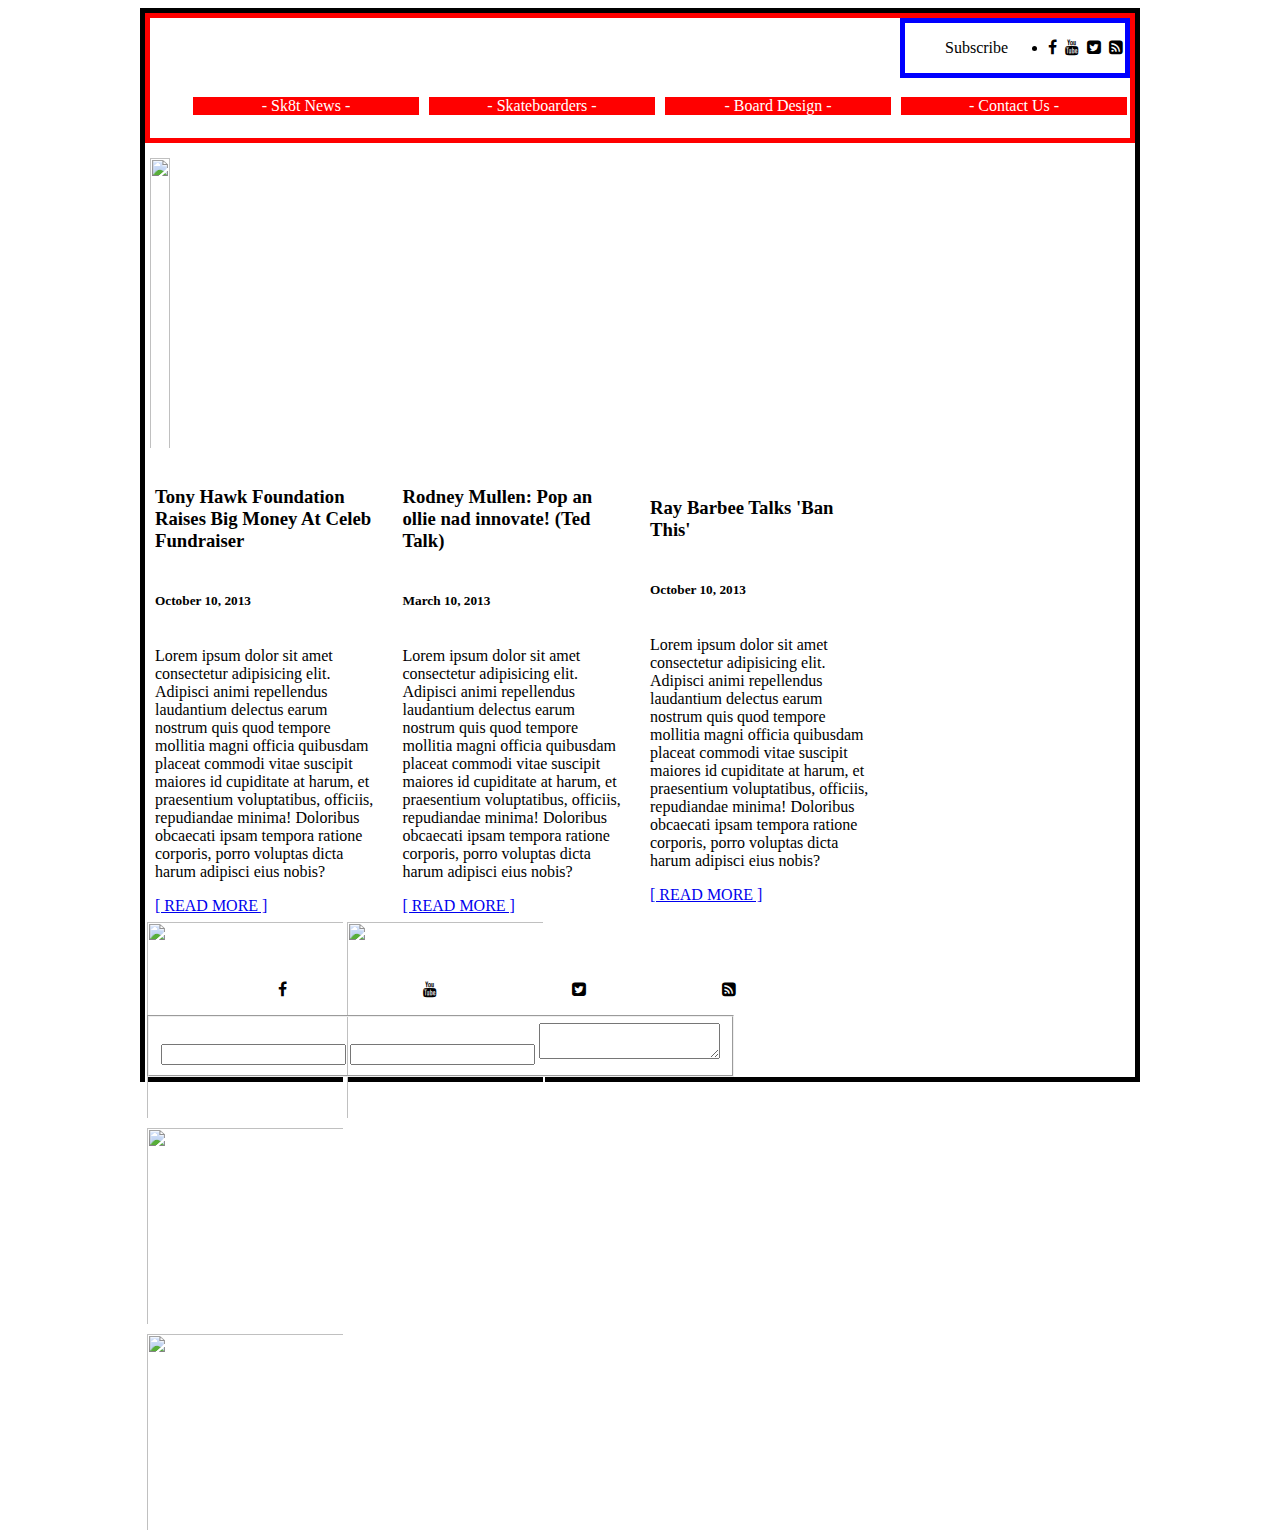
==== index-2.html @ 90a440b1 "pretty much started over." ====
<!DOCTYPE html>
<html lang="en">
  <head>
    <meta charset="UTF-8" />
    <meta name="viewport" content="width=device-width, initial-scale=1.0" />
    <meta http-equiv="X-UA-Compatible" content="ie=edge" />
    <link rel="stylesheet" href="style-2.css" />
    <link
      rel="stylesheet"
      href="https://stackpath.bootstrapcdn.com/font-awesome/4.7.0/css/font-awesome.min.css"
    />
    <title>Sk8 Site</title>
  </head>
  <body>
    <article class="wrapper">
      <section class="header">
        <div class="header-wrapper">
          <div class="cta">
            <ul>
              <li class="subscribe">Subscribe</li>
            </ul>
            <ul>
              <li></li>
            </ul>
          </div>
          <div class="menu-social">
            <ul>
              <li>
                <i class="fa fa-facebook-f"></i>
              </li>

              <li>
                <i class="fa fa-youtube"></i>
              </li>

              <li>
                <i class="fa fa-twitter-square"></i>
              </li>

              <li>
                <i class="fa fa-rss-square"></i>
              </li>
            </ul>
          </div>
        </div>
        <div class="menu">
          <ul id="menu">
            <li>- Sk8t News -</li>
            <li>- Skateboarders -</li>
            <li>- Board Design -</li>
            <li>- Contact Us -</li>
          </ul>
        </div>
      </section>

      <section class="jumbotron">
        <img src="./assets/top-image.png" />
      </section>
      <section class="callouts">
        <div class="callout-1">
          <h3>Tony Hawk Foundation Raises Big Money At Celeb Fundraiser</h3>
          <h5>October 10, 2013</h5>
          <p>
            Lorem ipsum dolor sit amet consectetur adipisicing elit. Adipisci
            animi repellendus laudantium delectus earum nostrum quis quod
            tempore mollitia magni officia quibusdam placeat commodi vitae
            suscipit maiores id cupiditate at harum, et praesentium
            voluptatibus, officiis, repudiandae minima! Doloribus obcaecati
            ipsam tempora ratione corporis, porro voluptas dicta harum adipisci
            eius nobis?
          </p>
          <a href="#"><footer>[ READ MORE ]</footer></a>
        </div>
        <div class="callout-2">
          <h3>Rodney Mullen: Pop an ollie nad innovate! (Ted Talk)</h3>
          <h5>March 10, 2013</h5>
          <p>
            Lorem ipsum dolor sit amet consectetur adipisicing elit. Adipisci
            animi repellendus laudantium delectus earum nostrum quis quod
            tempore mollitia magni officia quibusdam placeat commodi vitae
            suscipit maiores id cupiditate at harum, et praesentium
            voluptatibus, officiis, repudiandae minima! Doloribus obcaecati
            ipsam tempora ratione corporis, porro voluptas dicta harum adipisci
            eius nobis?
          </p>
          <a href="#"><footer>[ READ MORE ]</footer></a>
        </div>
        <div class="callout-3">
          <h3>Ray Barbee Talks 'Ban This'</h3>

          <h5>October 10, 2013</h5>

          <p>
            Lorem ipsum dolor sit amet consectetur adipisicing elit. Adipisci
            animi repellendus laudantium delectus earum nostrum quis quod
            tempore mollitia magni officia quibusdam placeat commodi vitae
            suscipit maiores id cupiditate at harum, et praesentium
            voluptatibus, officiis, repudiandae minima! Doloribus obcaecati
            ipsam tempora ratione corporis, porro voluptas dicta harum adipisci
            eius nobis?
          </p>
          <a href="#"><footer>[ READ MORE ]</footer></a>
        </div>
      </section>

      <section class="gallery">
        <div class="column-1">
          <div id="lance-mountain">
            <img src="./assets/sk8er-4.png" />
          </div>
          <div id="rodney-mullen">
            <img src="./assets/sk8er-3.png" />
          </div>
          <div id="steve-caballero">
            <img src="./assets/sk8er-1.png" />
          </div>
        </div>
        <div class="column-2">
          <div id="tommy-guerrero">
            <img src="./assets/sk8er-2.png" />
          </div>
        </div>
      </section>

      <section class="board-gallery">
        <div id="panda-board"></div>
        <div id="monkey-board"></div>
        <div id="message-board"></div>
        <div id="good-mood-board"></div>
        <div id="hungover-board"></div>
        <div id="shecks-board"></div>
        <div id="jesus-fernandez-board"></div>
        <div id="rob-dyrdek-board"></div>
        <div id="elephant-board"></div>
        <div id="green-skull-board"></div>
      </section>

      <section class="bottom-container">
        <div class="contact-details">
          <h4></h4>

          <p></p>
          <div class="menu-social">
            <ul>
              <li>
                <i class="fa fa-facebook-f"></i>
              </li>

              <li>
                <i class="fa fa-youtube"></i>
              </li>

              <li>
                <i class="fa fa-twitter-square"></i>
              </li>

              <li>
                <i class="fa fa-rss-square"></i>
              </li>
            </ul>
          </div>
        </div>

        <div class="contact-form">
          <form>
            <fieldset>
              <label></label>
              <input />

              <label></label>
              <input />

              <label></label>
              <textarea></textarea>
            </fieldset>
          </form>
        </div>
      </section>
    </article>
  </body>
</html>
---- style-2.css ----
html {
  box-sizing: border-box;
  width: 100%;
}

*,
*::after,
*::before {
  box-sizing: inherit;
}

body {
  background-image: url("./assets/bg.jpg");
  background-size: cover;
}

.wrapper {
  display: flex;
  margin-left: auto;
  margin-right: auto;
  width: 1000px;
  height: 100%;
  border: 5px black solid;
  flex-wrap: wrap;
}

.jumbotron img {
  border: 5px white solid;
  height: 300px;
  width: 100%;
}

.header {
  display: grid;
  grid-template-rows: repeat(2, 1fr);
  border: 5px red solid;
  margin-bottom: 10px;
  width: 100%;
}

.menu-social ul {
  justify-items: right;
  display: grid;
  grid-template-columns: repeat(4, 0.5fr);
  list-style: none;
  gap: 8px;
  padding: 0;
}

.header-wrapper {
  display: grid;
  grid-template-columns: repeat(2, 0.2fr);
  justify-items: baseline;
  border: 5px blue solid;
  margin-left: 750px;
}

.cta {
  display: flex;
  flex-direction: row;
  justify-content: flex-end;
}

.subscribe {
  list-style: none;
}

.cta ul {
  justify-content: flex-end;
  grid-template-columns: repeat(2, 1fr);
}

.menu {
  display: block;
  color: white;
  border: 3px white solid;
}

.menu ul {
  display: grid;
  grid-template-columns: repeat(4, 1fr);
  list-style: none;
  gap: 10px;
  padding: none;
}

.menu li {
  text-align: center;
  background: red;
}

.callouts {
  display: grid;
  grid-template-columns: repeat(4, 1fr);
}

.callouts div {
  display: flex;
  flex-direction: column;
  justify-content: center;
  background: white;
  margin: 5px;
  padding-left: 5px;
  padding-right: 5px;
}

.gallery {
  display: grid;
  grid-template-columns: repeat(2, 1fr);
  grid-template-rows: repeat(2, 20px);
}

.gallery img {
  border: 2px white solid;
  width: 200px;
  height: 200px;
}
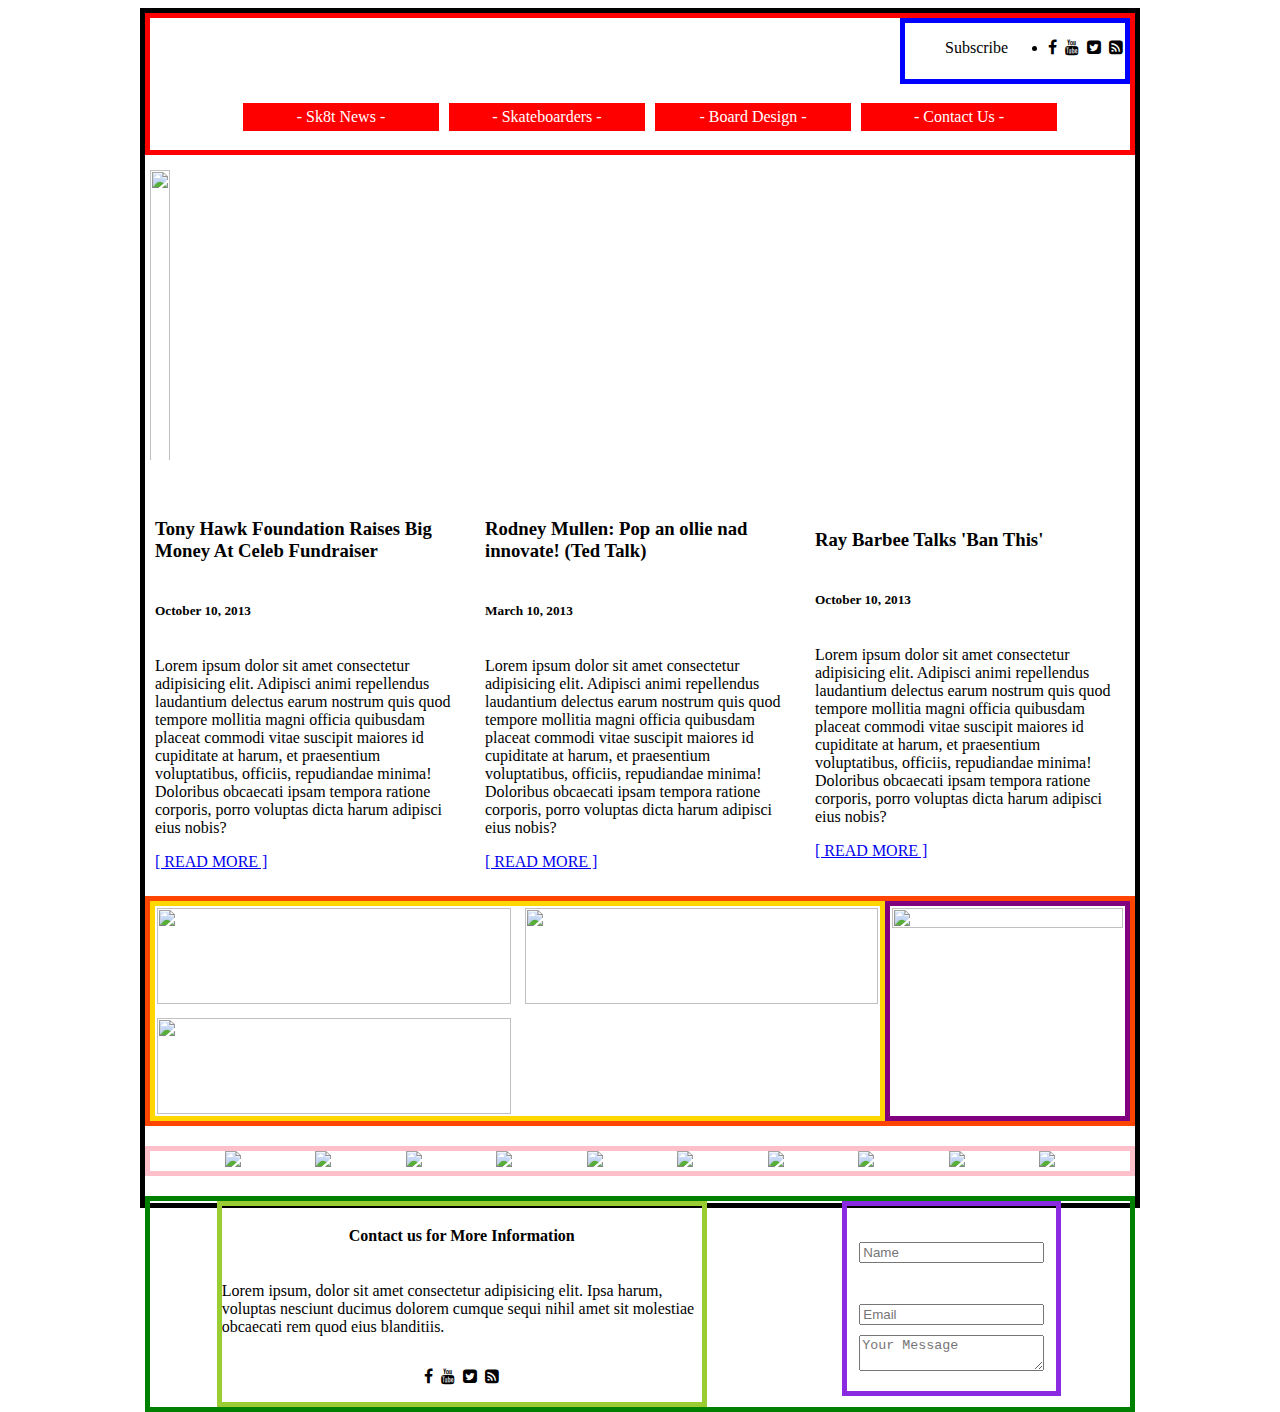
==== commit 4c5319d6: "Added main content in for layout" ====
--- a/index-2.html
+++ b/index-2.html
@@ -104,42 +104,75 @@
       </section>
 
       <section class="gallery">
-        <div class="column-1">
-          <div id="lance-mountain">
+        <ul class="column-1">
+          <li id="lance-mountain">
             <img src="./assets/sk8er-4.png" />
-          </div>
-          <div id="rodney-mullen">
+          </li>
+          <li id="rodney-mullen">
             <img src="./assets/sk8er-3.png" />
-          </div>
-          <div id="steve-caballero">
+          </li>
+          <li id="steve-caballero">
             <img src="./assets/sk8er-1.png" />
-          </div>
-        </div>
-        <div class="column-2">
-          <div id="tommy-guerrero">
+          </li>
+        </ul>
+        <ul class="column-2">
+          <li id="tommy-guerrero">
             <img src="./assets/sk8er-2.png" />
-          </div>
-        </div>
+          </li>
+        </ul>
       </section>
 
       <section class="board-gallery">
-        <div id="panda-board"></div>
-        <div id="monkey-board"></div>
-        <div id="message-board"></div>
-        <div id="good-mood-board"></div>
-        <div id="hungover-board"></div>
-        <div id="shecks-board"></div>
-        <div id="jesus-fernandez-board"></div>
-        <div id="rob-dyrdek-board"></div>
-        <div id="elephant-board"></div>
-        <div id="green-skull-board"></div>
+        <div id="panda-board">
+          <img src="./assets/sk8-3.png" />
+        </div>
+
+        <div id="monkey-board">
+          <img src="./assets/sk8-4.png" />
+        </div>
+
+        <div id="message-board">
+          <img src="./assets/sk8-5.png" />
+        </div>
+
+        <div id="good-mood-board">
+          <img src="./assets/sk8-6.png" />
+        </div>
+
+        <div id="hungover-board">
+          <img src="./assets/sk8-7.png" />
+        </div>
+
+        <div id="shecks-board">
+          <img src="./assets/sk8-8.png" />
+        </div>
+
+        <div id="jesus-fernandez-board">
+          <img src="./assets/sk8-9.png" />
+        </div>
+
+        <div id="rob-dyrdek-board">
+          <img src="./assets/sk8-10.png" />
+        </div>
+
+        <div id="elephant-board">
+          <img src="./assets/sk8-2.png" />
+        </div>
+
+        <div id="green-skull-board">
+          <img src="./assets/sk8-1.png" />
+        </div>
       </section>
 
       <section class="bottom-container">
         <div class="contact-details">
-          <h4></h4>
-
-          <p></p>
+          <h4>Contact us for More Information</h4>
+
+          <p>
+            Lorem ipsum, dolor sit amet consectetur adipisicing elit. Ipsa
+            harum, voluptas nesciunt ducimus dolorem cumque sequi nihil amet sit
+            molestiae obcaecati rem quod eius blanditiis.
+          </p>
           <div class="menu-social">
             <ul>
               <li>
@@ -164,14 +197,23 @@
         <div class="contact-form">
           <form>
             <fieldset>
-              <label></label>
-              <input />
-
-              <label></label>
-              <input />
-
-              <label></label>
-              <textarea></textarea>
+              <label for="name"></label>
+              <input id="name" name="name" type="text" placeholder="Name" />
+
+              <label for="email_address"></label>
+              <input
+                id="email_address"
+                type="email"
+                name="email_address"
+                placeholder="Email"
+              />
+
+              <label for="comments"></label>
+              <textarea
+                id="comments"
+                name="comments"
+                placeholder="Your Message"
+              ></textarea>
             </fieldset>
           </form>
         </div>
--- a/style-2.css
+++ b/style-2.css
@@ -19,9 +19,13 @@
   margin-left: auto;
   margin-right: auto;
   width: 1000px;
-  height: 100%;
+  height: 1200px;
   border: 5px black solid;
   flex-wrap: wrap;
+}
+
+section {
+  margin-bottom: 20px;
 }
 
 .jumbotron img {
@@ -73,11 +77,14 @@
 .menu {
   display: block;
   color: white;
+  width: 100%;
   border: 3px white solid;
 }
 
 .menu ul {
   display: grid;
+  margin-right: 70px;
+  margin-left: 50px;
   grid-template-columns: repeat(4, 1fr);
   list-style: none;
   gap: 10px;
@@ -87,11 +94,12 @@
 .menu li {
   text-align: center;
   background: red;
+  padding: 5px;
 }
 
 .callouts {
-  display: grid;
-  grid-template-columns: repeat(4, 1fr);
+  display: flex;
+  flex-direction: row;
 }
 
 .callouts div {
@@ -105,13 +113,71 @@
 }
 
 .gallery {
+  display: flex;
+  width: 100%;
+  border: 5px orangered solid;
+}
+
+.gallery .column-1 {
+  border: gold 5px solid;
+  width: 75%;
   display: grid;
   grid-template-columns: repeat(2, 1fr);
-  grid-template-rows: repeat(2, 20px);
+  grid-template-rows: repeat(2, 100px);
+  grid-row: 1 / span 2;
+  gap: 10px;
+}
+
+.gallery .column-2 {
+  grid-template-columns: 1fr;
+  width: 25%;
+  border: purple 5px solid;
+}
+
+.gallery ul {
+  list-style: none;
+  padding: 0;
+  margin: 0;
 }
 
 .gallery img {
+  /* display: flex; */
   border: 2px white solid;
-  width: 200px;
-  height: 200px;
+  width: 100%;
+  height: 100%;
 }
+
+.board-gallery {
+  background: white;
+  width: 100%;
+  border: 5px pink solid;
+  display: flex;
+  justify-content: space-evenly;
+}
+
+.bottom-container {
+  width: 100%;
+  display: flex;
+  justify-content: space-around;
+  border: 5px green solid;
+}
+
+.contact-form fieldset {
+  height: 100%;
+  display: grid;
+  grid-template-rows: repeat(3, 1fr);
+  border: 5px solid blueviolet;
+}
+
+fieldset input,
+fieldset textarea {
+  margin-bottom: 10px;
+}
+
+.contact-details {
+  width: 50%;
+  display: flex;
+  align-items: center;
+  flex-direction: column;
+  border: 5px solid yellowgreen;
+}
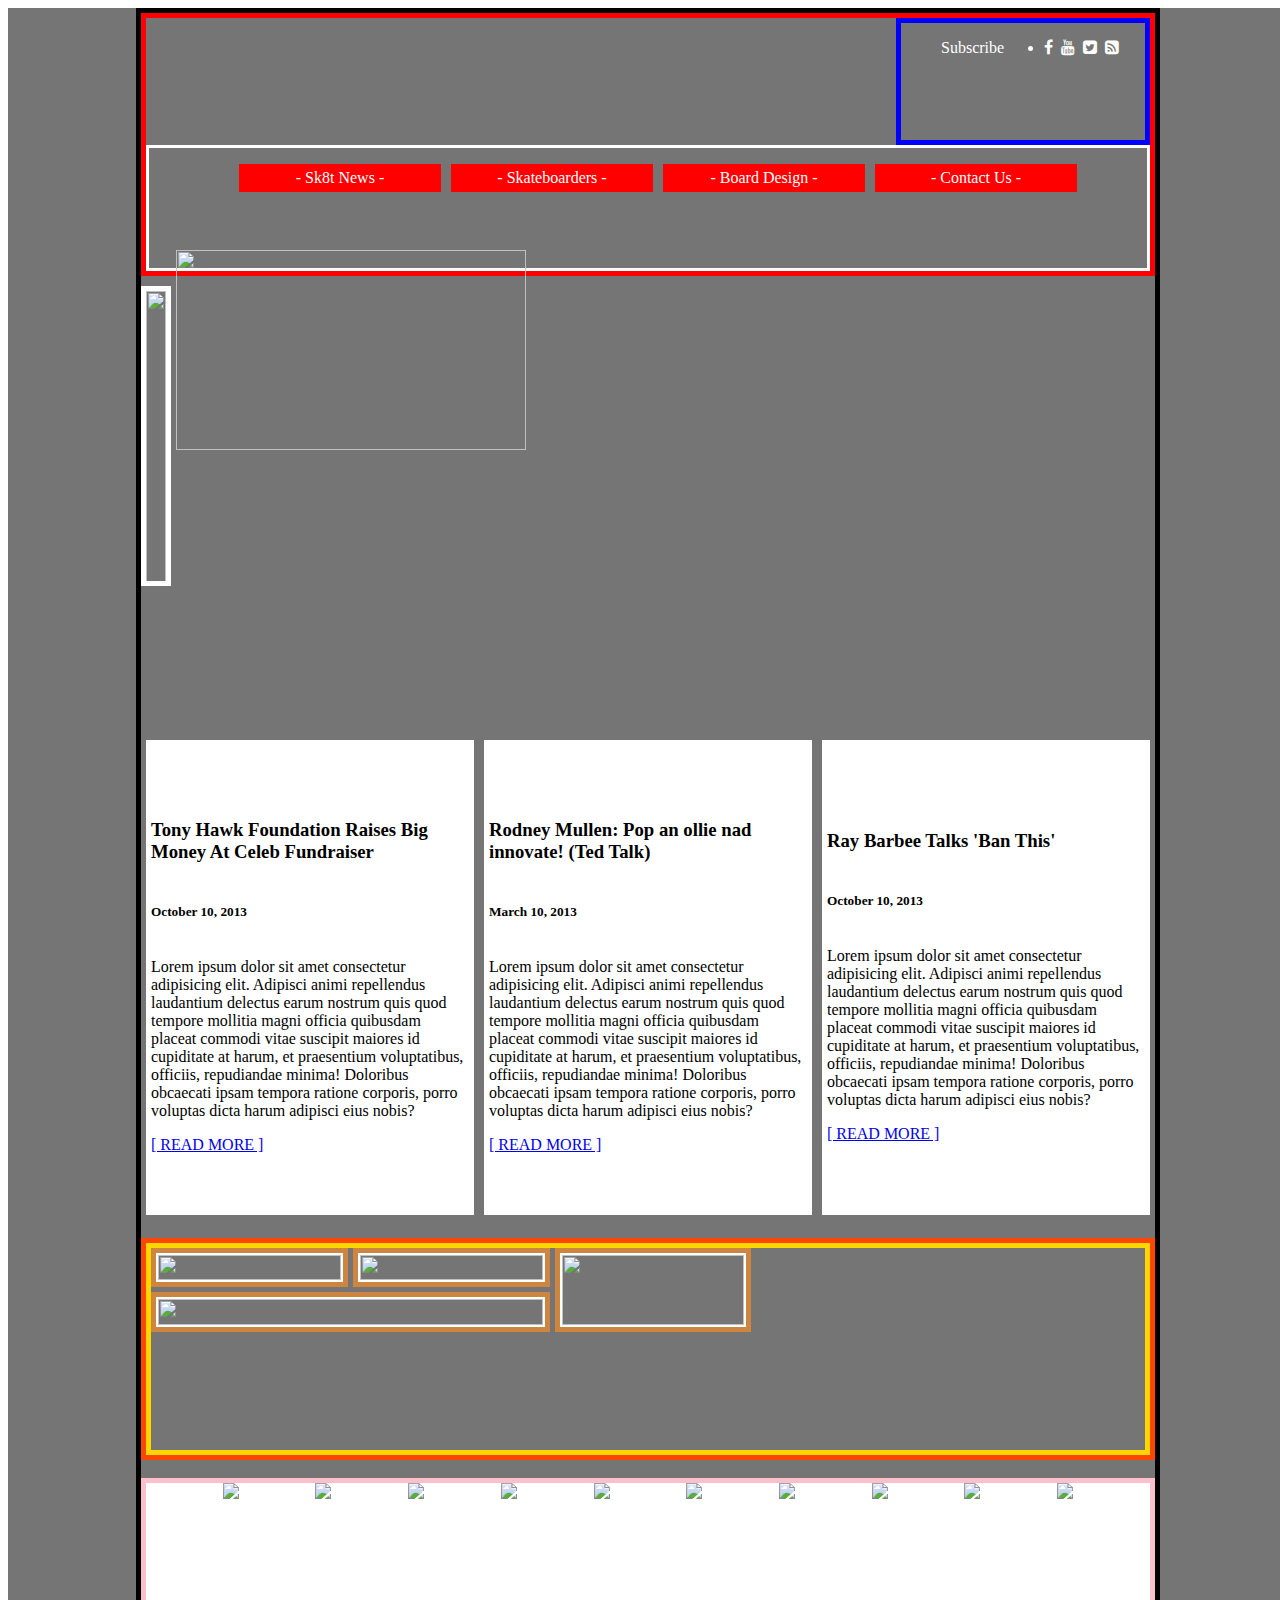
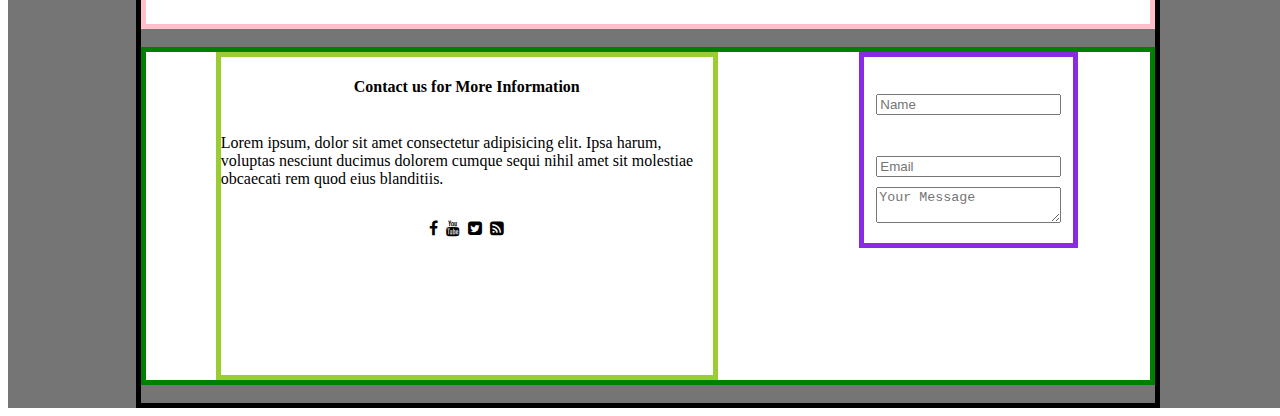
==== commit c5f53fff: "organizing css code and started grid for sk8er images" ====
--- a/index-2.html
+++ b/index-2.html
@@ -55,7 +55,11 @@
 
       <section class="jumbotron">
         <img src="./assets/top-image.png" />
-      </section>
+        <div class="logo">
+          <img src="./assets/peralta-logo.png" />
+        </div>
+      </section>
+
       <section class="callouts">
         <div class="callout-1">
           <h3>Tony Hawk Foundation Raises Big Money At Celeb Fundraiser</h3>
@@ -103,6 +107,25 @@
         </div>
       </section>
 
+      <!-- <section class="gallery">
+        <ul class="column-1">
+          <li id="lance-mountain">
+            <img src="./assets/sk8er-4.png" />
+          </li>
+          <li id="rodney-mullen">
+            <img src="./assets/sk8er-3.png" />
+          </li>
+          <li id="steve-caballero">
+            <img src="./assets/sk8er-1.png" />
+          </li>
+        </ul>
+        <ul class="column-2">
+          <li id="tommy-guerrero">
+            <img src="./assets/sk8er-2.png" />
+          </li>
+        </ul>
+      </section> -->
+
       <section class="gallery">
         <ul class="column-1">
           <li id="lance-mountain">
@@ -114,8 +137,6 @@
           <li id="steve-caballero">
             <img src="./assets/sk8er-1.png" />
           </li>
-        </ul>
-        <ul class="column-2">
           <li id="tommy-guerrero">
             <img src="./assets/sk8er-2.png" />
           </li>
--- a/style-2.css
+++ b/style-2.css
@@ -1,3 +1,5 @@
+/* ------------------ Whole-Page ------------------ */
+
 html {
   box-sizing: border-box;
   width: 100%;
@@ -10,31 +12,37 @@
 }
 
 body {
+  height: 100%;
+  width: 100%;
+  box-shadow: inset 0 0 0 2200px rgba(0, 0, 0, 0.543);
   background-image: url("./assets/bg.jpg");
   background-size: cover;
 }
 
+section {
+  margin-bottom: 18px;
+}
+
+/* ------------------ Whole-Page ------------------ */
+
+/* ------------------ Content-Wrapper ------------------ */
+
 .wrapper {
   display: flex;
-  margin-left: auto;
-  margin-right: auto;
-  width: 1000px;
-  height: 1200px;
+  margin: 0 auto;
+  /* width: 1000px; */
+  width: 80%;
+  height: 2000px;
   border: 5px black solid;
   flex-wrap: wrap;
 }
 
-section {
-  margin-bottom: 20px;
-}
-
-.jumbotron img {
-  border: 5px white solid;
-  height: 300px;
-  width: 100%;
-}
+/* ------------------ Content-Wrapper ------------------ */
+
+/* ------------------ Header ------------------ */
 
 .header {
+  color: white;
   display: grid;
   grid-template-rows: repeat(2, 1fr);
   border: 5px red solid;
@@ -49,6 +57,10 @@
   list-style: none;
   gap: 8px;
   padding: 0;
+}
+
+.subscribe {
+  list-style: none;
 }
 
 .header-wrapper {
@@ -59,21 +71,6 @@
   margin-left: 750px;
 }
 
-.cta {
-  display: flex;
-  flex-direction: row;
-  justify-content: flex-end;
-}
-
-.subscribe {
-  list-style: none;
-}
-
-.cta ul {
-  justify-content: flex-end;
-  grid-template-columns: repeat(2, 1fr);
-}
-
 .menu {
   display: block;
   color: white;
@@ -95,6 +92,43 @@
   text-align: center;
   background: red;
   padding: 5px;
+}
+
+/* ------------------ Header ------------------ */
+
+/* ------------------ Jumbotron ------------------ */
+
+.jumbotron > img {
+  position: relative;
+  border: 5px white solid;
+  height: 300px;
+  width: 100%;
+}
+
+.jumbotron div img {
+  width: 350px;
+  height: 200px;
+}
+
+.logo {
+  position: absolute;
+  top: 250px;
+  padding-left: 35px;
+}
+
+/* ------------------ Jumbotron ------------------ */
+
+/* ------------------ Callouts ------------------ */
+
+.cta {
+  display: flex;
+  flex-direction: row;
+  justify-content: flex-end;
+}
+
+.cta ul {
+  justify-content: flex-end;
+  grid-template-columns: repeat(2, 1fr);
 }
 
 .callouts {
@@ -112,27 +146,59 @@
   padding-right: 5px;
 }
 
+/* ------------------ Callouts ------------------ */
+
+/* ------------------ Gallery ------------------ */
+
 .gallery {
   display: flex;
   width: 100%;
   border: 5px orangered solid;
 }
 
+#lance-mountain {
+  grid-area: lance-mountain;
+}
+
+#rodney-mullen {
+  grid-area: rodney-mullen;
+}
+
+#tommy-guerrero {
+  grid-area: tommy-guerrero;
+}
+
+#tommy-guerrero img {
+  height: 100%;
+  width: 100%;
+}
+
+#steve-caballero {
+  grid-area: steve-caballero;
+}
+
 .gallery .column-1 {
+  justify-items: stretch;
   border: gold 5px solid;
-  width: 75%;
-  display: grid;
-  grid-template-columns: repeat(2, 1fr);
-  grid-template-rows: repeat(2, 100px);
-  grid-row: 1 / span 2;
-  gap: 10px;
-}
-
-.gallery .column-2 {
+  width: 100%;
+  display: grid;
+  grid-template-columns: repeat(3, 0.2fr);
+  grid-template-rows: repeat(2, 0.2fr);
+  gap: 5px;
+  grid-template-areas:
+    "lance-mountain rodney-mullen tommy-guerrero "
+    "steve-caballero steve-caballero tommy-guerrero";
+}
+
+.gallery li {
+  border: 5px peru solid;
+}
+
+/* .gallery .column-2 {
   grid-template-columns: 1fr;
   width: 25%;
   border: purple 5px solid;
-}
+} */
 
 .gallery ul {
   list-style: none;
@@ -147,6 +213,10 @@
   height: 100%;
 }
 
+/* ------------------ Gallery ------------------ */
+
+/* ------------------ Board-Gallery ------------------ */
+
 .board-gallery {
   background: white;
   width: 100%;
@@ -155,7 +225,12 @@
   justify-content: space-evenly;
 }
 
+/* ------------------ Board-Gallery ------------------ */
+
+/* ------------------ Contact ------------------ */
+
 .bottom-container {
+  background: white;
   width: 100%;
   display: flex;
   justify-content: space-around;
@@ -181,3 +256,5 @@
   flex-direction: column;
   border: 5px solid yellowgreen;
 }
+
+/* ------------------ Contact ------------------ */
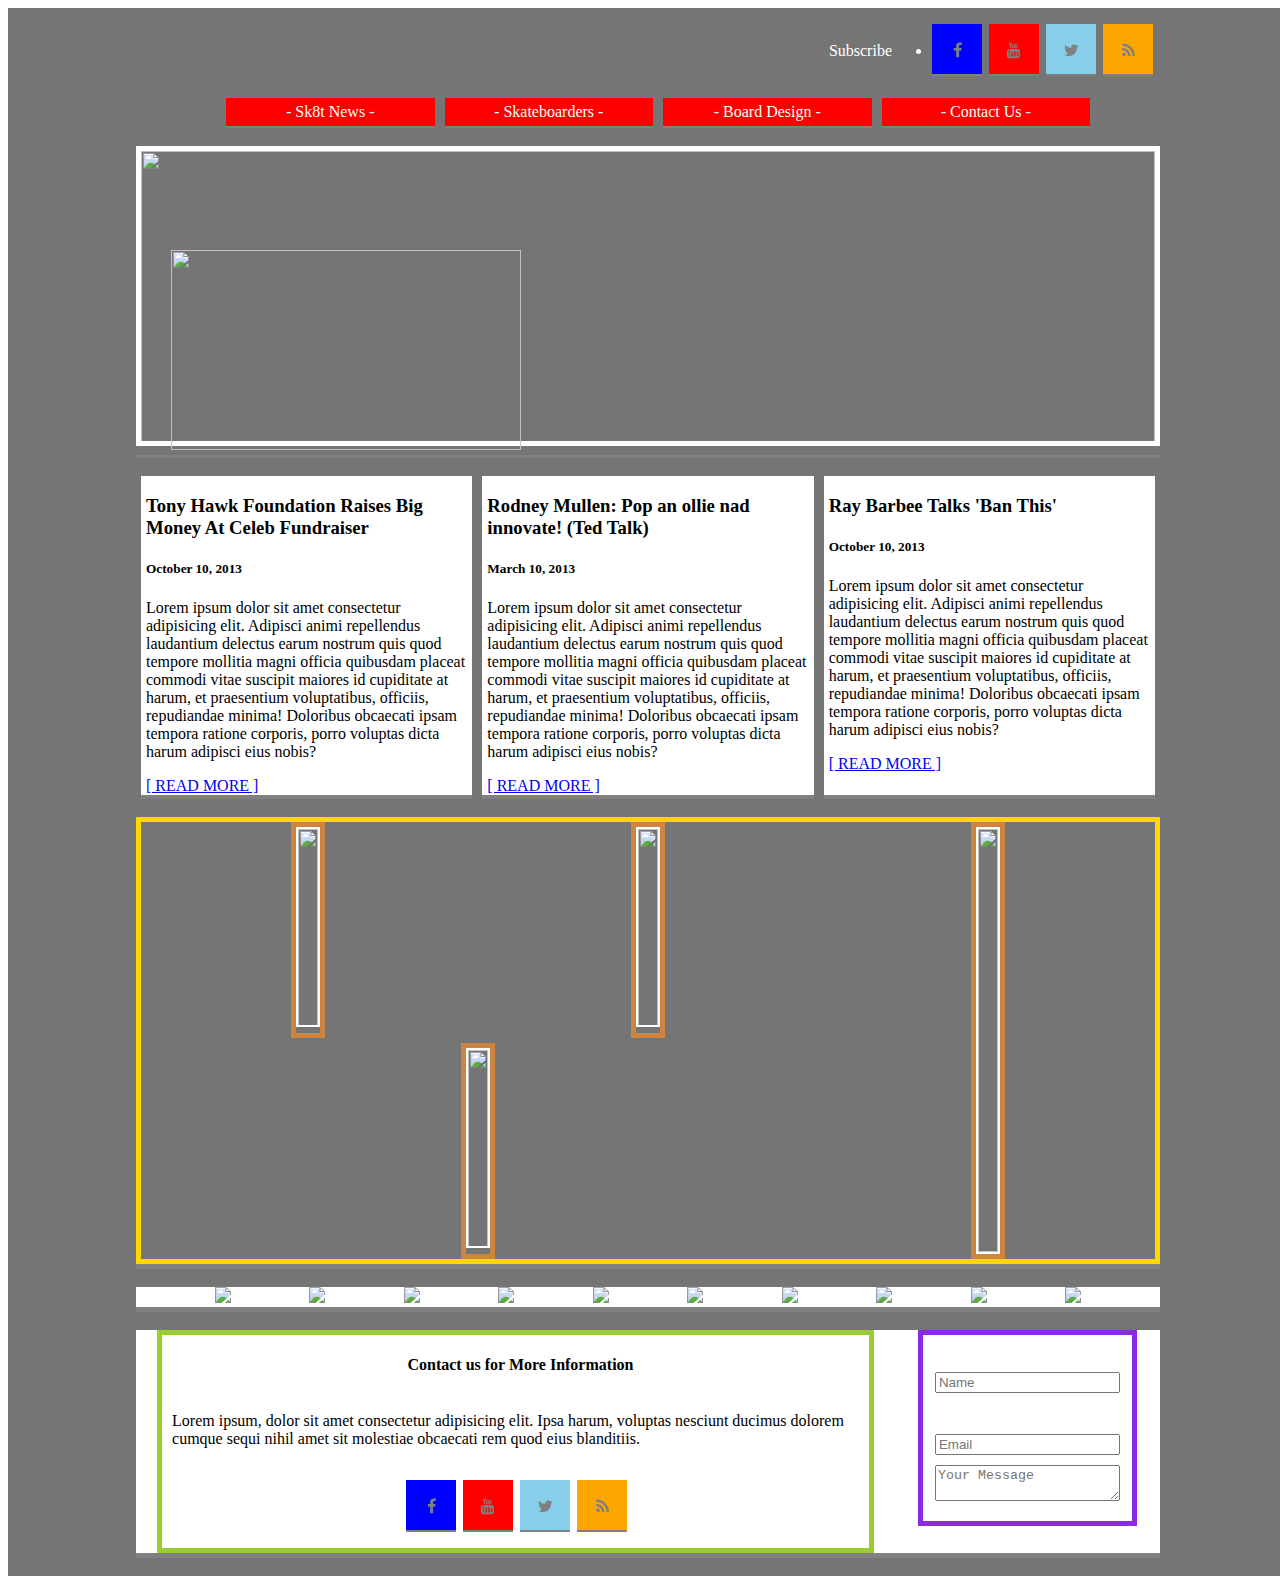
==== commit d6b7dd90: "fixed skater grid some, added inset borders, added color to icons" ====
--- a/index-2.html
+++ b/index-2.html
@@ -25,30 +25,30 @@
           </div>
           <div class="menu-social">
             <ul>
-              <li>
+              <li class="bottom-border">
                 <i class="fa fa-facebook-f"></i>
               </li>
 
-              <li>
+              <li class="bottom-border">
                 <i class="fa fa-youtube"></i>
               </li>
 
-              <li>
-                <i class="fa fa-twitter-square"></i>
-              </li>
-
-              <li>
-                <i class="fa fa-rss-square"></i>
+              <li class="bottom-border">
+                <i class="fa fa-twitter"></i>
+              </li>
+
+              <li class="bottom-border">
+                <i class="fa fa-rss"></i>
               </li>
             </ul>
           </div>
         </div>
         <div class="menu">
           <ul id="menu">
-            <li>- Sk8t News -</li>
-            <li>- Skateboarders -</li>
-            <li>- Board Design -</li>
-            <li>- Contact Us -</li>
+            <li class="bottom-border">- Sk8t News -</li>
+            <li class="bottom-border">- Skateboarders -</li>
+            <li class="bottom-border">- Board Design -</li>
+            <li class="bottom-border">- Contact Us -</li>
           </ul>
         </div>
       </section>
@@ -126,7 +126,7 @@
         </ul>
       </section> -->
 
-      <section class="gallery">
+      <section class="gallery border-bottom">
         <ul class="column-1">
           <li id="lance-mountain">
             <img src="./assets/sk8er-4.png" />
@@ -196,20 +196,20 @@
           </p>
           <div class="menu-social">
             <ul>
-              <li>
+              <li id="facebook" class="bottom-border">
                 <i class="fa fa-facebook-f"></i>
               </li>
 
-              <li>
-                <i class="fa fa-youtube"></i>
-              </li>
-
-              <li>
-                <i class="fa fa-twitter-square"></i>
-              </li>
-
-              <li>
-                <i class="fa fa-rss-square"></i>
+              <li class="bottom-border">
+                <i id="youtube" class="fa fa-youtube"></i>
+              </li>
+
+              <li class="bottom-border">
+                <i id="twitter" class="fa fa-twitter"></i>
+              </li>
+
+              <li class="bottom-border">
+                <i id="rss-feed" class="fa fa-rss"></i>
               </li>
             </ul>
           </div>
--- a/style-2.css
+++ b/style-2.css
@@ -19,6 +19,10 @@
   background-size: cover;
 }
 
+.bottom-border {
+  border-bottom: 2px grey inset;
+}
+
 section {
   margin-bottom: 18px;
 }
@@ -29,11 +33,13 @@
 
 .wrapper {
   display: flex;
+  flex-direction: column;
   margin: 0 auto;
   /* width: 1000px; */
   width: 80%;
-  height: 2000px;
-  border: 5px black solid;
+  min-height: 100vh;
+  /* height: 2000px; */
+
   flex-wrap: wrap;
 }
 
@@ -45,37 +51,80 @@
   color: white;
   display: grid;
   grid-template-rows: repeat(2, 1fr);
-  border: 5px red solid;
+  justify-items: end;
   margin-bottom: 10px;
   width: 100%;
-}
-
-.menu-social ul {
-  justify-items: right;
+  margin-bottom: -10px;
+}
+
+/* .menu-social ul {
   display: grid;
   grid-template-columns: repeat(4, 0.5fr);
   list-style: none;
   gap: 8px;
   padding: 0;
+} */
+
+.menu-social ul {
+  display: flex;
+  flex-direction: row;
+  align-items: center;
+  list-style: none;
+  padding: 0;
+}
+
+.menu-social li {
+  margin-right: 7px;
+}
+
+i {
+  padding-top: 18px;
+  text-align: center;
+  color: grey;
+  /* padding: 20px; */
+  height: 50px;
+  width: 50px;
+}
+
+.fa-facebook-f {
+  background-color: blue;
+}
+
+.fa-youtube {
+  background-color: red;
+}
+
+.fa-twitter {
+  background-color: skyblue;
+}
+
+.fa-rss {
+  background-color: orange;
 }
 
 .subscribe {
   list-style: none;
 }
 
-.header-wrapper {
+/* .header-wrapper {
   display: grid;
   grid-template-columns: repeat(2, 0.2fr);
-  justify-items: baseline;
+  justify-items: start;
   border: 5px blue solid;
   margin-left: 750px;
+} */
+
+.header-wrapper {
+  display: flex;
+  flex-direction: row;
+  align-items: baseline;
+  margin-bottom: -10px;
 }
 
 .menu {
   display: block;
   color: white;
   width: 100%;
-  border: 3px white solid;
 }
 
 .menu ul {
@@ -98,6 +147,9 @@
 
 /* ------------------ Jumbotron ------------------ */
 
+.jumbotron {
+  border-bottom: 3px grey inset;
+}
 .jumbotron > img {
   position: relative;
   border: 5px white solid;
@@ -137,11 +189,12 @@
 }
 
 .callouts div {
-  display: flex;
+  /* display: flex;
   flex-direction: column;
-  justify-content: center;
+  justify-content: center; */
   background: white;
-  margin: 5px;
+  border-bottom: 4px grey inset;
+  margin: 0 5px;
   padding-left: 5px;
   padding-right: 5px;
 }
@@ -153,7 +206,7 @@
 .gallery {
   display: flex;
   width: 100%;
-  border: 5px orangered solid;
+  border-bottom: 5px grey inset;
 }
 
 #lance-mountain {
@@ -167,10 +220,8 @@
 #tommy-guerrero {
   grid-area: tommy-guerrero;
 }
-
 #tommy-guerrero img {
   height: 100%;
-  width: 100%;
 }
 
 #steve-caballero {
@@ -178,12 +229,12 @@
 }
 
 .gallery .column-1 {
-  justify-items: stretch;
+  justify-items: center;
   border: gold 5px solid;
   width: 100%;
   display: grid;
-  grid-template-columns: repeat(3, 0.2fr);
-  grid-template-rows: repeat(2, 0.2fr);
+  grid-template-columns: repeat(3, 1fr);
+  grid-template-rows: repeat(2, 1fr);
   gap: 5px;
   grid-template-areas:
     "lance-mountain rodney-mullen tommy-guerrero "
@@ -210,7 +261,7 @@
   /* display: flex; */
   border: 2px white solid;
   width: 100%;
-  height: 100%;
+  height: 200px;
 }
 
 /* ------------------ Gallery ------------------ */
@@ -220,7 +271,7 @@
 .board-gallery {
   background: white;
   width: 100%;
-  border: 5px pink solid;
+  border-bottom: 5px grey inset;
   display: flex;
   justify-content: space-evenly;
 }
@@ -234,7 +285,7 @@
   width: 100%;
   display: flex;
   justify-content: space-around;
-  border: 5px green solid;
+  border-bottom: 5px grey inset;
 }
 
 .contact-form fieldset {
@@ -250,11 +301,15 @@
 }
 
 .contact-details {
-  width: 50%;
-  display: flex;
+  width: 70%;
+  display: flex;
+  padding-left: 10px;
   align-items: center;
   flex-direction: column;
   border: 5px solid yellowgreen;
 }
 
+.contact-details div > .menu-social {
+  align-content: left;
+}
 /* ------------------ Contact ------------------ */
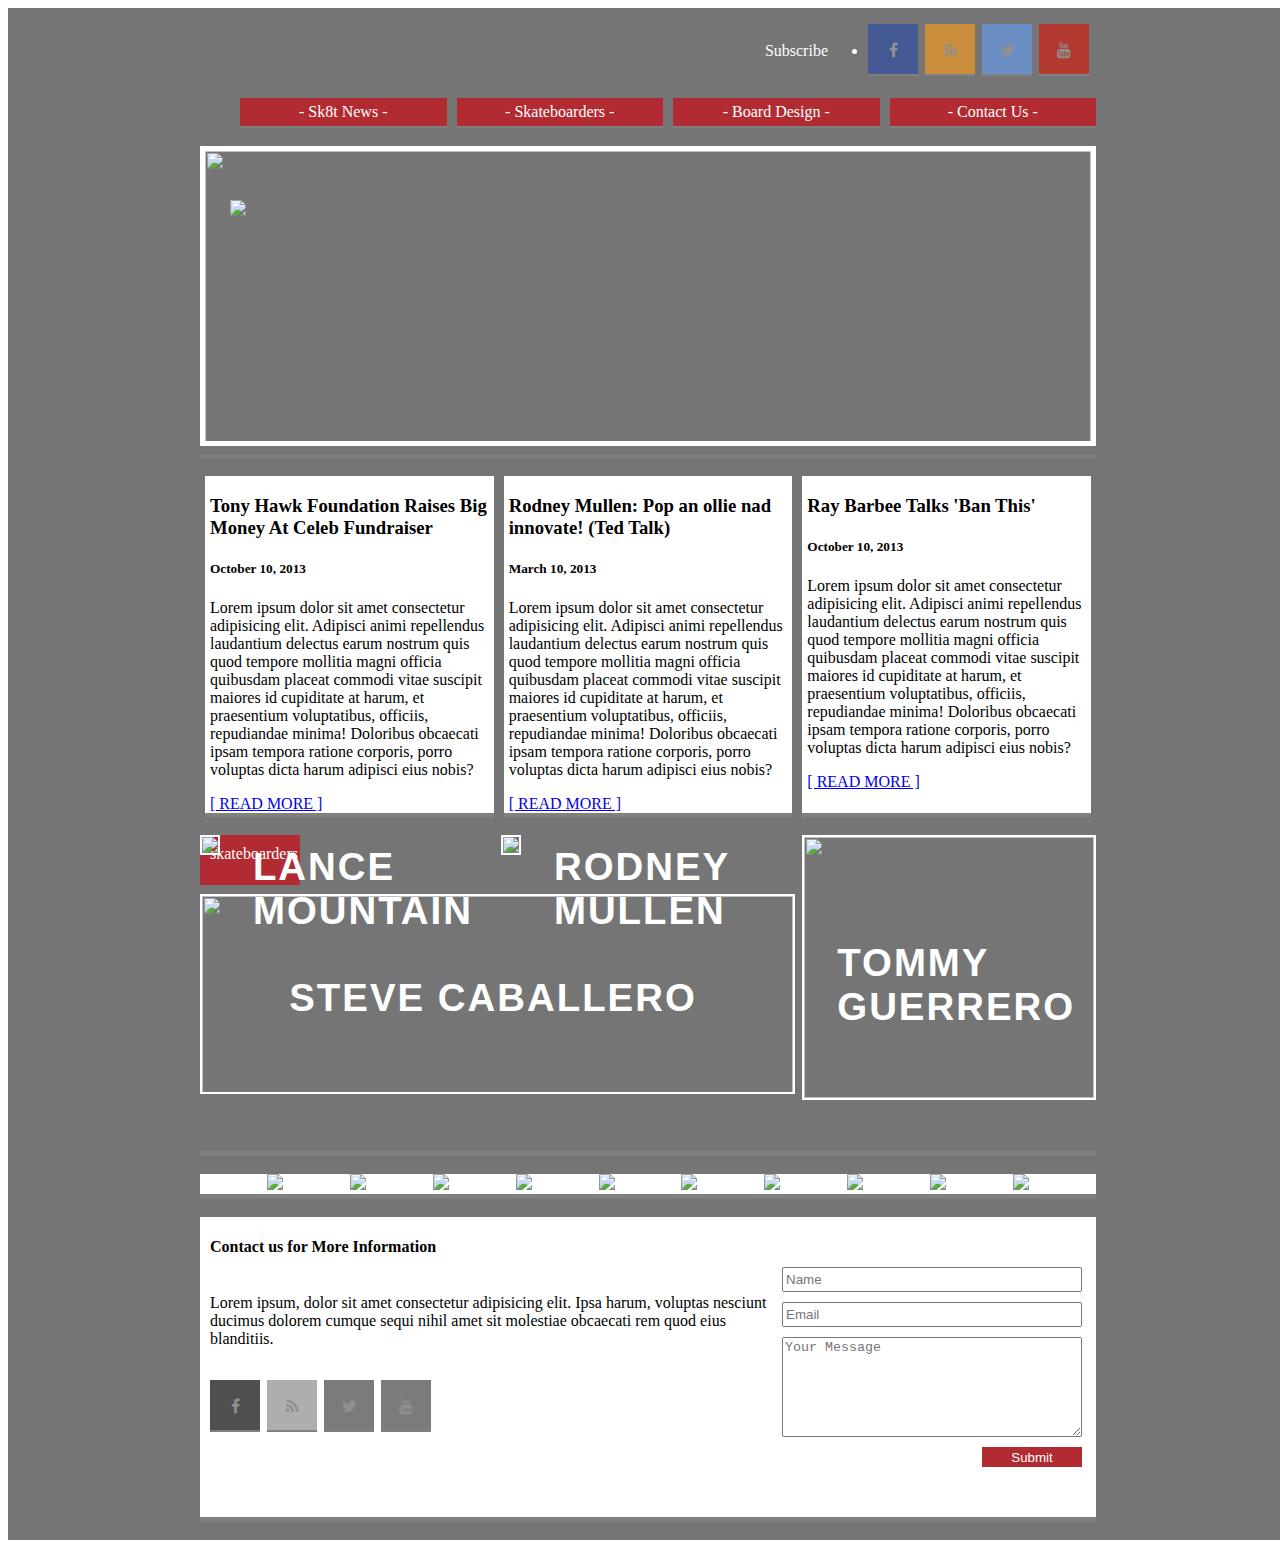
==== commit c18ef0a7: "finished project for what I can do currently" ====
--- a/index-2.html
+++ b/index-2.html
@@ -30,15 +30,14 @@
               </li>
 
               <li class="bottom-border">
+                <i class="fa fa-rss"></i>
+              </li>
+              <li class="bottom-border">
+                <i class="fa fa-twitter"></i>
+              </li>
+
+              <li class="bottom-border">
                 <i class="fa fa-youtube"></i>
-              </li>
-
-              <li class="bottom-border">
-                <i class="fa fa-twitter"></i>
-              </li>
-
-              <li class="bottom-border">
-                <i class="fa fa-rss"></i>
               </li>
             </ul>
           </div>
@@ -126,8 +125,8 @@
         </ul>
       </section> -->
 
-      <section class="gallery border-bottom">
-        <ul class="column-1">
+      <section class="gallery">
+        <ul class="column-1 border-bottom">
           <li id="lance-mountain">
             <img src="./assets/sk8er-4.png" />
           </li>
@@ -196,20 +195,19 @@
           </p>
           <div class="menu-social">
             <ul>
-              <li id="facebook" class="bottom-border">
+              <li class="bottom-border">
                 <i class="fa fa-facebook-f"></i>
               </li>
 
               <li class="bottom-border">
-                <i id="youtube" class="fa fa-youtube"></i>
-              </li>
-
-              <li class="bottom-border">
-                <i id="twitter" class="fa fa-twitter"></i>
-              </li>
-
-              <li class="bottom-border">
-                <i id="rss-feed" class="fa fa-rss"></i>
+                <i class="fa fa-rss"></i>
+              </li>
+              <li class="bottom-border">
+                <i class="fa fa-twitter"></i>
+              </li>
+
+              <li class="bottom-border">
+                <i class="fa fa-youtube"></i>
               </li>
             </ul>
           </div>
@@ -235,6 +233,7 @@
                 name="comments"
                 placeholder="Your Message"
               ></textarea>
+              <button type="submit">Submit</button>
             </fieldset>
           </form>
         </div>
--- a/style-2.css
+++ b/style-2.css
@@ -36,7 +36,7 @@
   flex-direction: column;
   margin: 0 auto;
   /* width: 1000px; */
-  width: 80%;
+  width: 70%;
   min-height: 100vh;
   /* height: 2000px; */
 
@@ -80,26 +80,26 @@
 i {
   padding-top: 18px;
   text-align: center;
-  color: grey;
+  color: rgb(144, 144, 144);
   /* padding: 20px; */
   height: 50px;
   width: 50px;
 }
 
 .fa-facebook-f {
-  background-color: blue;
+  background-color: rgb(69, 89, 149);
 }
 
 .fa-youtube {
-  background-color: red;
+  background-color: rgb(179, 57, 49);
 }
 
 .fa-twitter {
-  background-color: skyblue;
+  background-color: rgb(107, 142, 197);
 }
 
 .fa-rss {
-  background-color: orange;
+  background-color: rgb(203, 142, 60);
 }
 
 .subscribe {
@@ -129,8 +129,8 @@
 
 .menu ul {
   display: grid;
-  margin-right: 70px;
-  margin-left: 50px;
+  /* margin-right: 70px;
+  margin-left: 50px; */
   grid-template-columns: repeat(4, 1fr);
   list-style: none;
   gap: 10px;
@@ -139,7 +139,7 @@
 
 .menu li {
   text-align: center;
-  background: red;
+  background: rgb(178, 43, 50);
   padding: 5px;
 }
 
@@ -149,6 +149,8 @@
 
 .jumbotron {
   border-bottom: 3px grey inset;
+  height: auto;
+  width: 100;
 }
 .jumbotron > img {
   position: relative;
@@ -158,14 +160,17 @@
 }
 
 .jumbotron div img {
-  width: 350px;
-  height: 200px;
+  display: block;
+  max-width: 350px;
+  max-height: 200px;
+  width: auto;
+  height: auto;
 }
 
 .logo {
   position: absolute;
-  top: 250px;
-  padding-left: 35px;
+  top: 200px;
+  padding-left: 30px;
 }
 
 /* ------------------ Jumbotron ------------------ */
@@ -206,43 +211,106 @@
 .gallery {
   display: flex;
   width: 100%;
+  height: 100%;
   border-bottom: 5px grey inset;
+  position: relative;
 }
 
 #lance-mountain {
   grid-area: lance-mountain;
+  position: relative;
+}
+
+#lance-mountain::before {
+  position: absolute;
+  top: 20%;
+  bottom: 20%;
+  left: 18%;
+  letter-spacing: 2px;
+  font-family: Helvetica, sans-serif;
+  font-weight: bold;
+  color: white;
+  text-transform: uppercase;
+  content: "Lance Mountain";
+  font-size: 2.4rem;
 }
 
 #rodney-mullen {
   grid-area: rodney-mullen;
+  position: relative;
+}
+
+#rodney-mullen::before {
+  position: absolute;
+  top: 20%;
+  bottom: 20%;
+  left: 18%;
+  letter-spacing: 2px;
+  font-family: Helvetica, sans-serif;
+  font-weight: bolder;
+  color: white;
+  text-transform: uppercase;
+  content: "Rodney Mullen";
+  font-size: 2.4rem;
 }
 
 #tommy-guerrero {
   grid-area: tommy-guerrero;
-}
+  position: relative;
+}
+
 #tommy-guerrero img {
   height: 100%;
+  width: 100%;
+}
+
+#tommy-guerrero::before {
+  position: absolute;
+  top: 40%;
+  left: 12%;
+  letter-spacing: 2px;
+  font-family: Helvetica, sans-serif;
+  font-weight: bolder;
+  color: white;
+  text-transform: uppercase;
+  content: "Tommy Guerrero";
+  font-size: 2.4rem;
 }
 
 #steve-caballero {
   grid-area: steve-caballero;
+  position: relative;
+}
+
+#steve-caballero img {
+  height: 200px;
+}
+
+#steve-caballero::before {
+  position: absolute;
+  top: 40%;
+  left: 15%;
+  letter-spacing: 2px;
+  font-family: Helvetica, sans-serif;
+  font-weight: bolder;
+  color: white;
+  text-transform: uppercase;
+  content: "Steve Caballero";
+  font-size: 2.4rem;
 }
 
 .gallery .column-1 {
-  justify-items: center;
-  border: gold 5px solid;
   width: 100%;
   display: grid;
   grid-template-columns: repeat(3, 1fr);
-  grid-template-rows: repeat(2, 1fr);
-  gap: 5px;
+  grid-template-rows: repeat(2, 0.5fr);
+  gap: 7px;
   grid-template-areas:
     "lance-mountain rodney-mullen tommy-guerrero "
     "steve-caballero steve-caballero tommy-guerrero";
 }
 
 .gallery li {
-  border: 5px peru solid;
 }
 
 /* .gallery .column-2 {
@@ -261,9 +329,19 @@
   /* display: flex; */
   border: 2px white solid;
   width: 100%;
-  height: 200px;
-}
-
+  /* height: 100%; */
+}
+
+.gallery::before {
+  text-align: center;
+  content: "skateboarders";
+  width: 100px;
+  height: 50px;
+  color: white;
+  padding: 10px;
+  background-color: rgb(178, 43, 50);
+  position: absolute;
+}
 /* ------------------ Gallery ------------------ */
 
 /* ------------------ Board-Gallery ------------------ */
@@ -288,11 +366,35 @@
   border-bottom: 5px grey inset;
 }
 
+.contact-form input {
+  width: 300px;
+  height: 25px;
+}
+
+.contact-form textarea {
+  height: 100px;
+  width: 300px;
+}
+
+fieldset {
+  border: none;
+}
+
 .contact-form fieldset {
-  height: 100%;
-  display: grid;
-  grid-template-rows: repeat(3, 1fr);
-  border: 5px solid blueviolet;
+  padding-top: 50px;
+  height: 300px;
+  width: 100%;
+  display: flex;
+  flex-direction: column;
+}
+
+button {
+  margin-left: 200px;
+  background-color: rgb(178, 43, 50);
+  color: white;
+  border: none;
+  height: 20px;
+  width: 100px;
 }
 
 fieldset input,
@@ -301,15 +403,26 @@
 }
 
 .contact-details {
-  width: 70%;
+  /* width: 70%; */
   display: flex;
   padding-left: 10px;
-  align-items: center;
+  align-items: flex-start;
   flex-direction: column;
-  border: 5px solid yellowgreen;
-}
-
-.contact-details div > .menu-social {
-  align-content: left;
+}
+
+.contact-details .menu-social .fa-facebook-f {
+  background-color: rgb(79, 79, 79);
+}
+
+.contact-details .menu-social .fa-rss {
+  background-color: rgb(174, 174, 174);
+}
+
+.contact-details .menu-social .fa-youtube {
+  background-color: rgb(123, 123, 123);
+}
+
+.contact-details .menu-social .fa-twitter {
+  background-color: rgb(123, 123, 123);
 }
 /* ------------------ Contact ------------------ */
